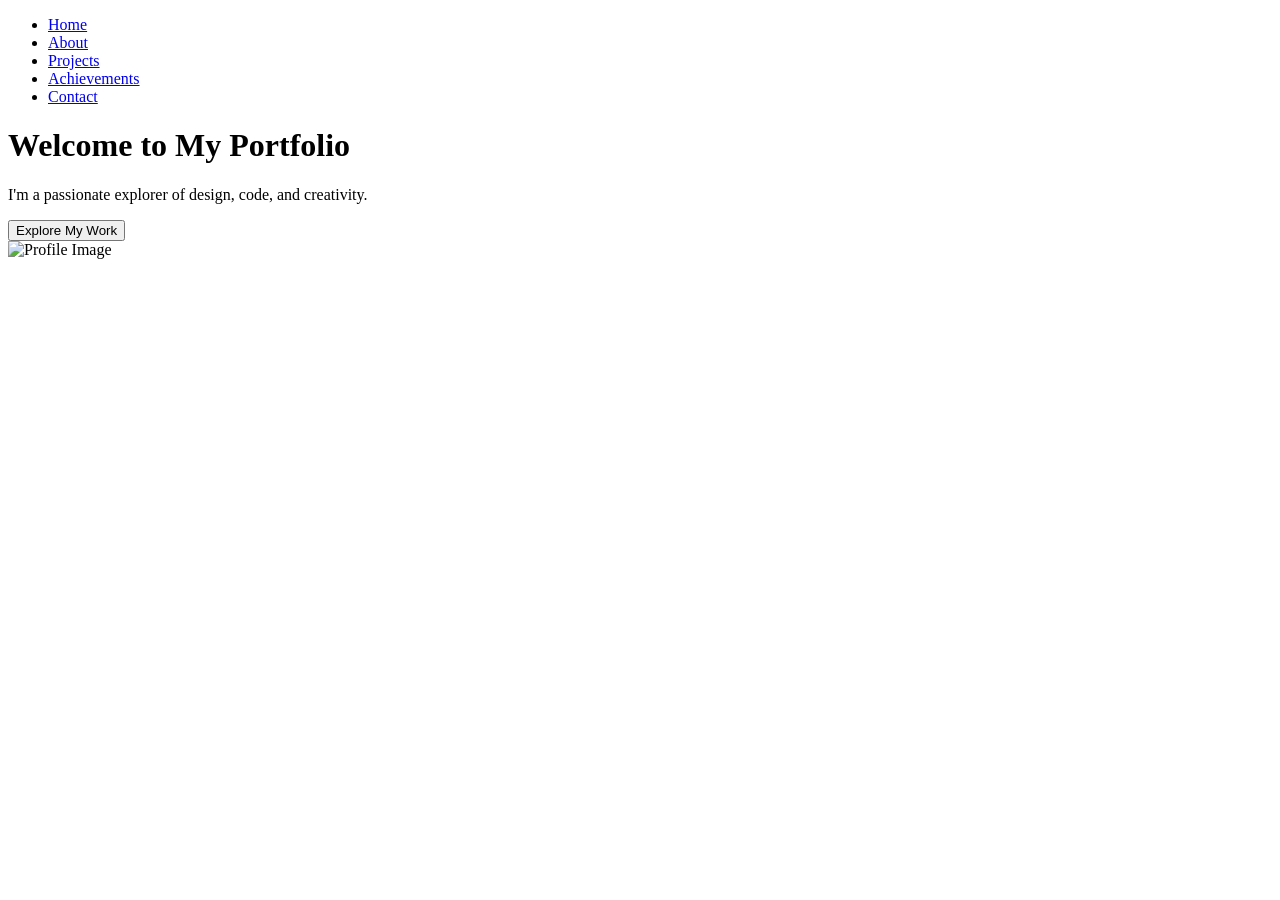
==== index.html @ 14261d0d "Initial commit - Portfolio website" ====
<!DOCTYPE html>
<html lang="en">
<head>
  <meta charset="UTF-8">
  <title>The Explorer’s Base</title>
  <link rel="stylesheet" href="style.css">
</head>
<body>
  <header>
    <nav>
      <ul class="nav-menu">
        <li><a href="index.html">Home</a></li>
        <li><a href="about.html">About</a></li>
        <li><a href="projects.html">Projects</a></li>
        <li><a href="achievements.html">Achievements</a></li>
        <li><a href="contact.html">Contact</a></li>
      </ul>
    </nav>
  </header>

  <main class="home-content">
    <div class="text-column">
      <h1>Welcome to My Portfolio</h1>
      <p>I'm a passionate explorer of design, code, and creativity.</p>
      <button class="explore-btn">Explore My Work</button>
    </div>
    <div class="image-column">
      <img src="profile.jpg" alt="Profile Image">
    </div>
  </main>
</body>
</html>
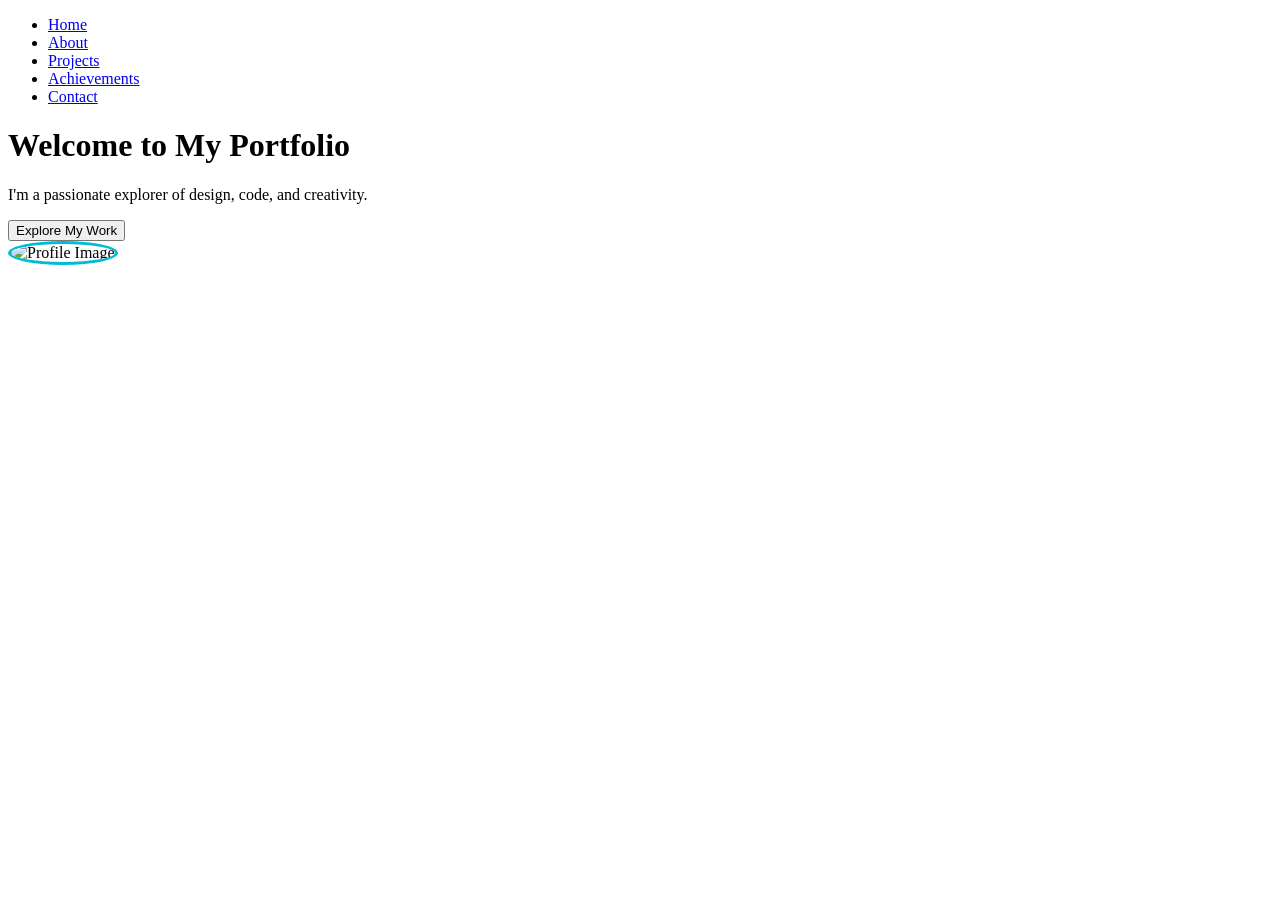
==== commit 08874507: "added index file" ====
--- a/index.html
+++ b/index.html
@@ -2,7 +2,7 @@
 <html lang="en">
 <head>
   <meta charset="UTF-8">
-  <title>The Explorer’s Base</title>
+  <title>The Explorer's Base</title>
   <link rel="stylesheet" href="style.css">
 </head>
 <body>
@@ -25,7 +25,8 @@
       <button class="explore-btn">Explore My Work</button>
     </div>
     <div class="image-column">
-      <img src="profile.jpg" alt="Profile Image">
+      <img src="me.jpg" alt="Profile Image" style="width:200px; height:200px; border-radius:50%; object-fit:cover; border:3px solid #00bcd4;">
+
     </div>
   </main>
 </body>
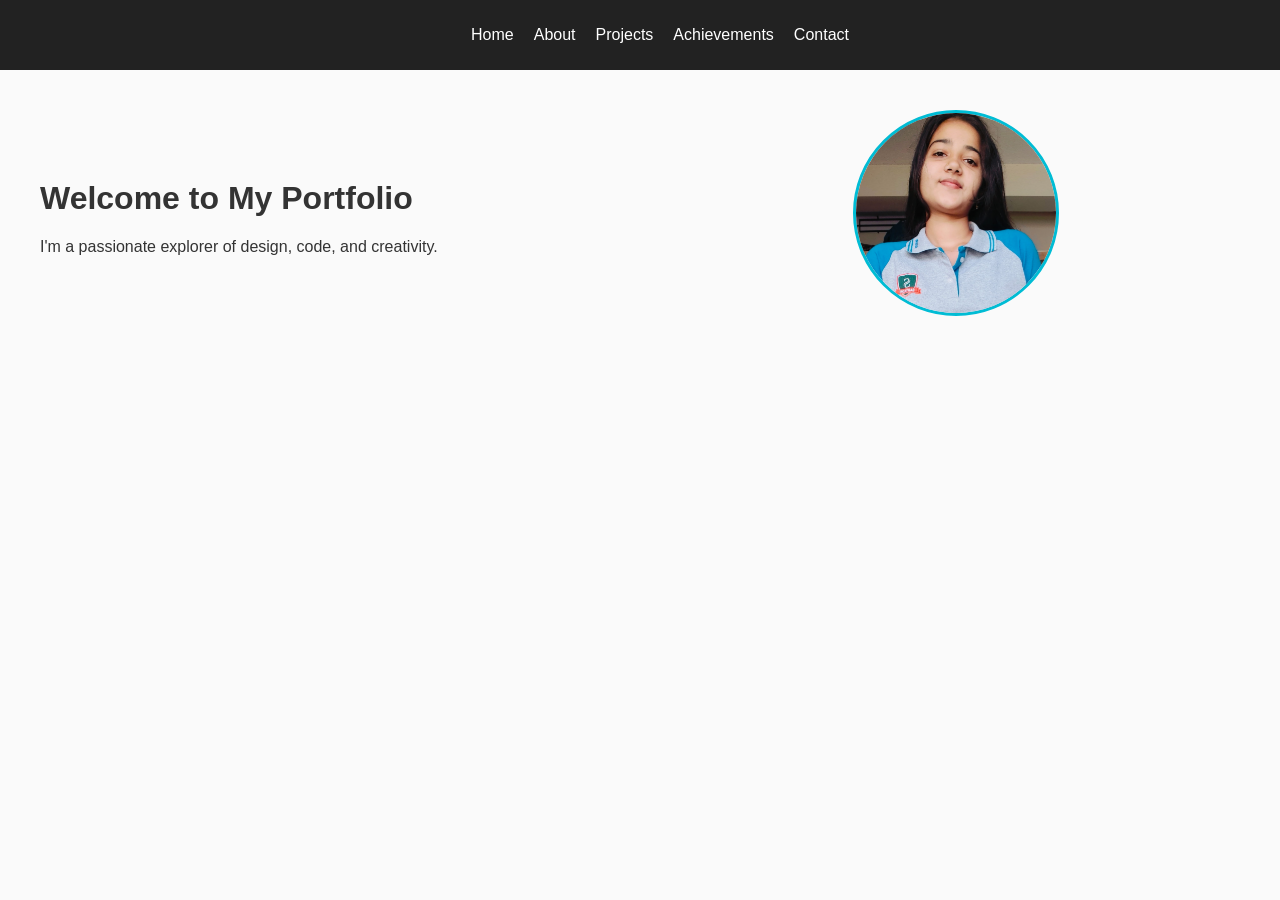
==== commit 8a3e63ef: "created a portfolio website" ====
--- a/index.html
+++ b/index.html
@@ -22,7 +22,7 @@
     <div class="text-column">
       <h1>Welcome to My Portfolio</h1>
       <p>I'm a passionate explorer of design, code, and creativity.</p>
-      <button class="explore-btn">Explore My Work</button>
+      <!-- <button class="explore-btn">Explore My Work</button> -->
     </div>
     <div class="image-column">
       <img src="me.jpg" alt="Profile Image" style="width:200px; height:200px; border-radius:50%; object-fit:cover; border:3px solid #00bcd4;">
--- a/style.css
+++ b/style.css
@@ -0,0 +1,112 @@
+body {
+  margin: 0;
+  font-family: 'Poppins', sans-serif;
+  background: #fafafa;
+  color: #333;
+}
+
+header {
+  position: fixed;
+  top: 0;
+  width: 100%;
+  background: #222;
+  color: white;
+  padding: 10px 0;
+}
+
+.nav-menu {
+  display: flex;
+  justify-content: center;
+  list-style: none;
+  gap: 20px;
+}
+
+.nav-menu a {
+  color: white;
+  text-decoration: none;
+  transition: color 0.3s;
+}
+
+.nav-menu a:hover {
+  color: #00bcd4;
+}
+
+main {
+  margin-top: 70px; /* space below header */
+  padding: 40px;
+}
+
+/* Home Page */
+.home-content {
+  display: flex;
+  gap: 40px;
+  align-items: center;
+}
+
+.text-column { flex: 2; }
+.image-column { flex: 1; }
+
+.explore-btn {
+  background: #00bcd4;
+  border: none;
+  padding: 10px 20px;
+  color: white;
+  cursor: pointer;
+  transition: background 0.3s;
+}
+.explore-btn:hover {
+  background: #0097a7;
+}
+
+/* Skills grid */
+.skills-grid {
+  display: grid;
+  grid-template-columns: repeat(3, 1fr);
+  gap: 20px;
+}
+.skill-tile {
+  background: #e0f7fa;
+  padding: 20px;
+  text-align: center;
+  border-radius: 8px;
+}
+
+/* Project cards */
+.projects-grid {
+  display: grid;
+  grid-template-columns: repeat(auto-fit, minmax(250px, 1fr));
+  gap: 25px;
+}
+.project-card {
+  border: 1px solid #ddd;
+  padding: 20px;
+  background: white;
+  transition: transform 0.3s, box-shadow 0.3s;
+}
+.project-card:hover {
+  transform: translateY(-5px);
+  box-shadow: 0 5px 15px rgba(0,0,0,0.1);
+}
+
+/* Contact form */
+.contact-form {
+  width: 300px;
+  margin: 50px auto;
+  display: flex;
+  flex-direction: column;
+  gap: 15px;
+}
+.contact-form input, .contact-form textarea {
+  padding: 10px;
+  border: 1px solid #ccc;
+}
+.contact-form button {
+  background: #00bcd4;
+  color: white;
+  border: none;
+  padding: 10px;
+  cursor: pointer;
+}
+.contact-form button:hover {
+  background: #0097a7;
+}
